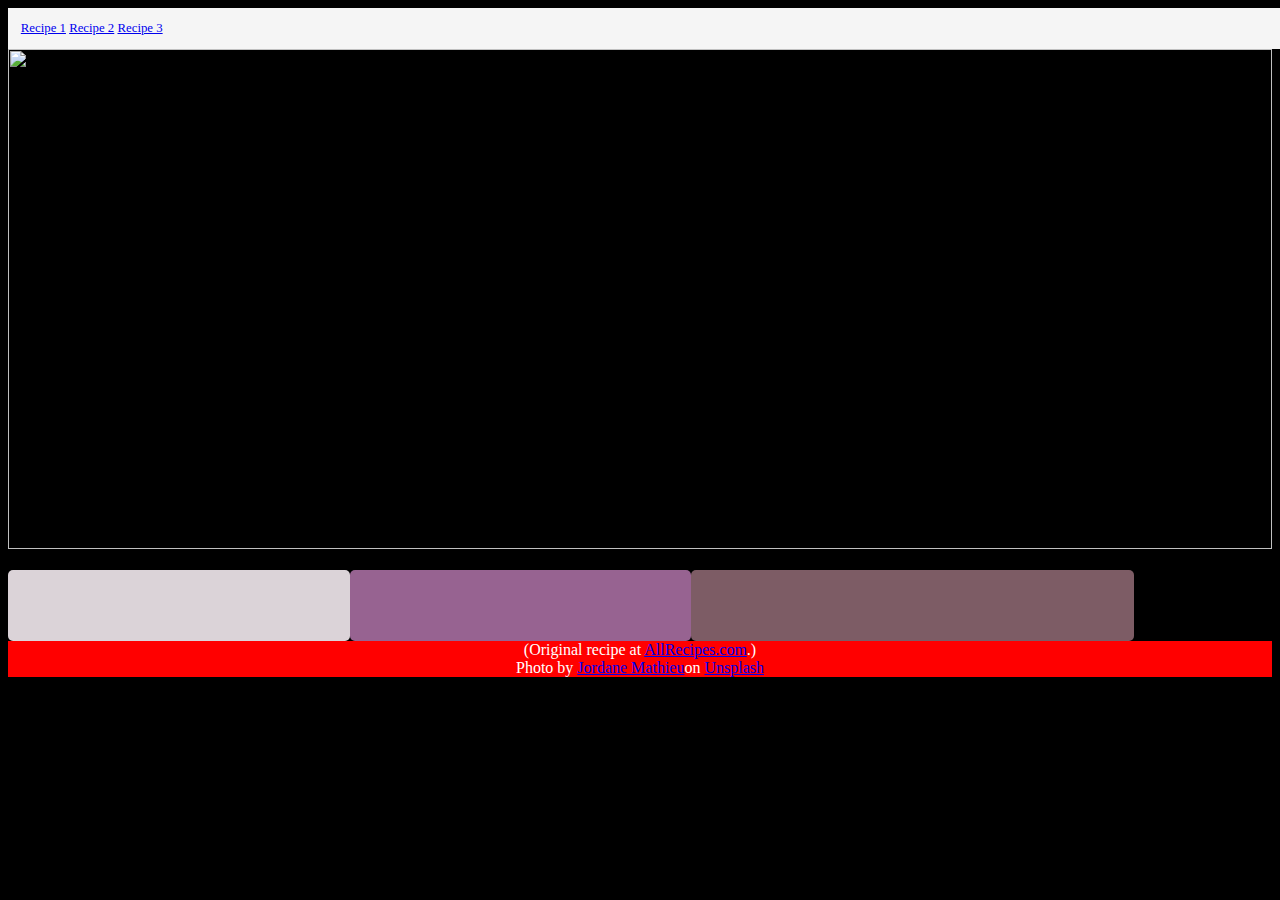
==== index.html @ bf1dd7c9 "PHP recipes" ====
<html>

<head>
  <!-- meta tags and title -->
  <meta charset="UTF-8">
  <meta name="viewport" content="width=device-width, initial-scale=1.0">
  <title>TP8: AJAX+JSON+PHP Recipes</title>
  <!-- external and internal CSS -->
  <link rel="stylesheet" href="style.css" media="all">
  <style>
    /* in-file CSS here */
  </style>
  <!-- external and internal JavaScript -->
  <script src="scripts.js" defer></script>
  <script>
    // in-page JavaScript here
  </script>
</head>

<body>
  
  <div id="nav">
    <a href="#" onclick="RaspberryStreuselTart.displayRecipe();">Recipe 1</a>
    <a href="#">Recipe 2</a>
    <a href="#">Recipe 3</a>
  </div>






  <img class="img-fluid" src=""> <!--https://source.unsplash.com/2nAR96Mil_c --> 
  <h1 id="h1" class="header" onclick="myFunction()">
   
  </h1>
  <h3>
  
  </h3>
  <div id="column1">
  </div>
  <div id="column2">
  </div>
  <div id="column3">
  </div>
        <p id= "headache" >
 
        </p>
  <p id="footer">(Original recipe at <a href="https://www.allrecipes.com/recipe/12361/raspberry-streusel-tart/?internalSource=hub%20recipe&referringContentType=Search">AllRecipes.com</a>.)</p>
  </p>
  <p id="footer"><span>Photo by <a href="https://unsplash.com/@mat_graphik?utm_source=unsplash&amp;utm_medium=referral&amp;utm_content=creditCopyText">Jordane Mathieu</a>on <a href="https://unsplash.com/s/photos/raspberry-streudel?utm_source=unsplash&amp;utm_medium=referral&amp;utm_content=creditCopyText">Unsplash</a></span></p>
</body>

</html>
---- style.css ----
/* ask Tor how to make fixed footer and background black w3 schools not working */ 
body {
  background-color: black;
    
}



#footer,
#headache {
  left: 0;
  bottom: 0;
  width: 100%;
  float: left;
  margin: 0;
  padding: 0;
  background-color: red;
  color: white;
  text-align: center;
  
}

#nav {
  color: black;
  background-color: whitesmoke;
  font-size: 80%;
  width: 100%;
  padding-right: 2vw;
  
}


#h1 {
  color: red;
}

h3 {
  color: white;
  padding: 0;
  position: absolute;
  bottom: 13vw;
  left 0;
}

.list {
  background-color: #D0D6B5;
}

/* these are ingredients, directions, and equipment */

#column1 {
  background-color: #DBD3D8;
  height: 5vh;
  width: 25%;
  float: left;
  border-radius: 5px;
  display: inline-block;
  overflow: hidden;
  
}

#column2 {
  background-color: #976391;
  height: 5vh;
  width: 25%;
  float: left;
  border-radius: 5px;
  display: inline-block;
  overflow: hidden;
}

#column3 {
  background-color: #7D5C65;
  height: 5vh;
  width: 33%;
  float: left;
  border-radius: 5px;
  display: inline-block;
  overflow: hidden;
}

.img-fluid {
  height: 500px;
  width: 100%;
  display: block;
 
}


/* js for list dropdown */


div#column1.iClicked {
  height: auto;
}

div#column2.eClicked {
  height: auto;
}

div#column3.dClicked {
  height: auto;
}








 

/* for mobile */

@media screen and (max-width: 575px) {
  h4 {
    text-color: #B22222;
  }
  div {
    background-color: black;
  }
}

/* below is desktop screen */

@media screen and (min-width: 576px) {
  h1 {
    text-color: #F5F5DC;
  }
  h4 {
    color: black;
  }
}

@media (orientation: portrait) {
  div {
    width: 100vw;
  }
}

@media (orientation: landscape) {
  div {
    display: inline-block;
    float: left;
    width: calc(100vw/3 - 1vw);
    padding: 1vw;
  }
}
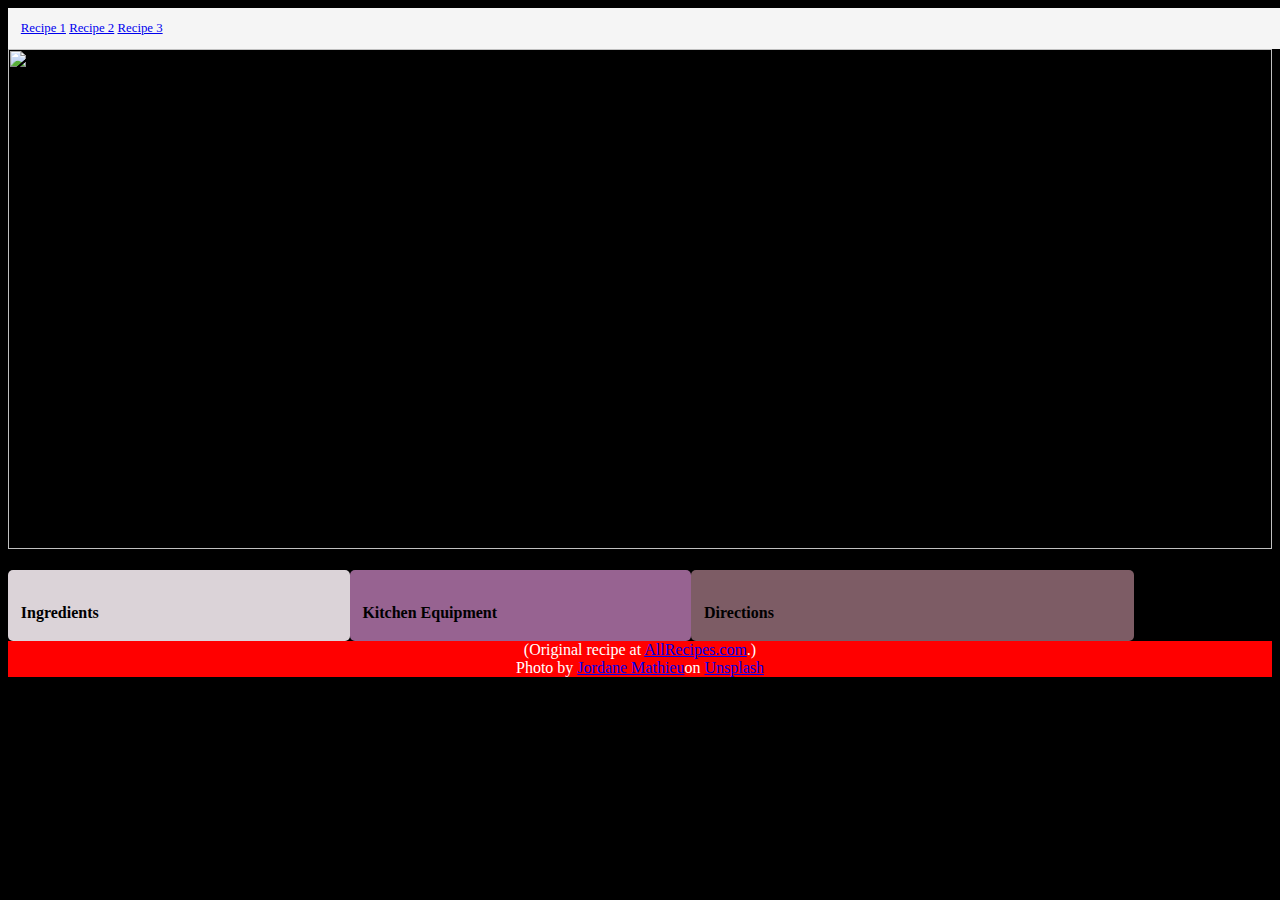
==== commit 53371ed8: "Almost done, fix mistakes" ====
--- a/index.html
+++ b/index.html
@@ -38,10 +38,19 @@
   
   </h3>
   <div id="column1">
+    <h4>Ingredients</h4>
+    <ul>
+    </ul>
   </div>
   <div id="column2">
+    <h4>Kitchen Equipment</h4>
+     <ul>
+    </ul>
   </div>
   <div id="column3">
+    <h4>Directions</h4>
+     <ol>
+    </ol>
   </div>
         <p id= "headache" >
  
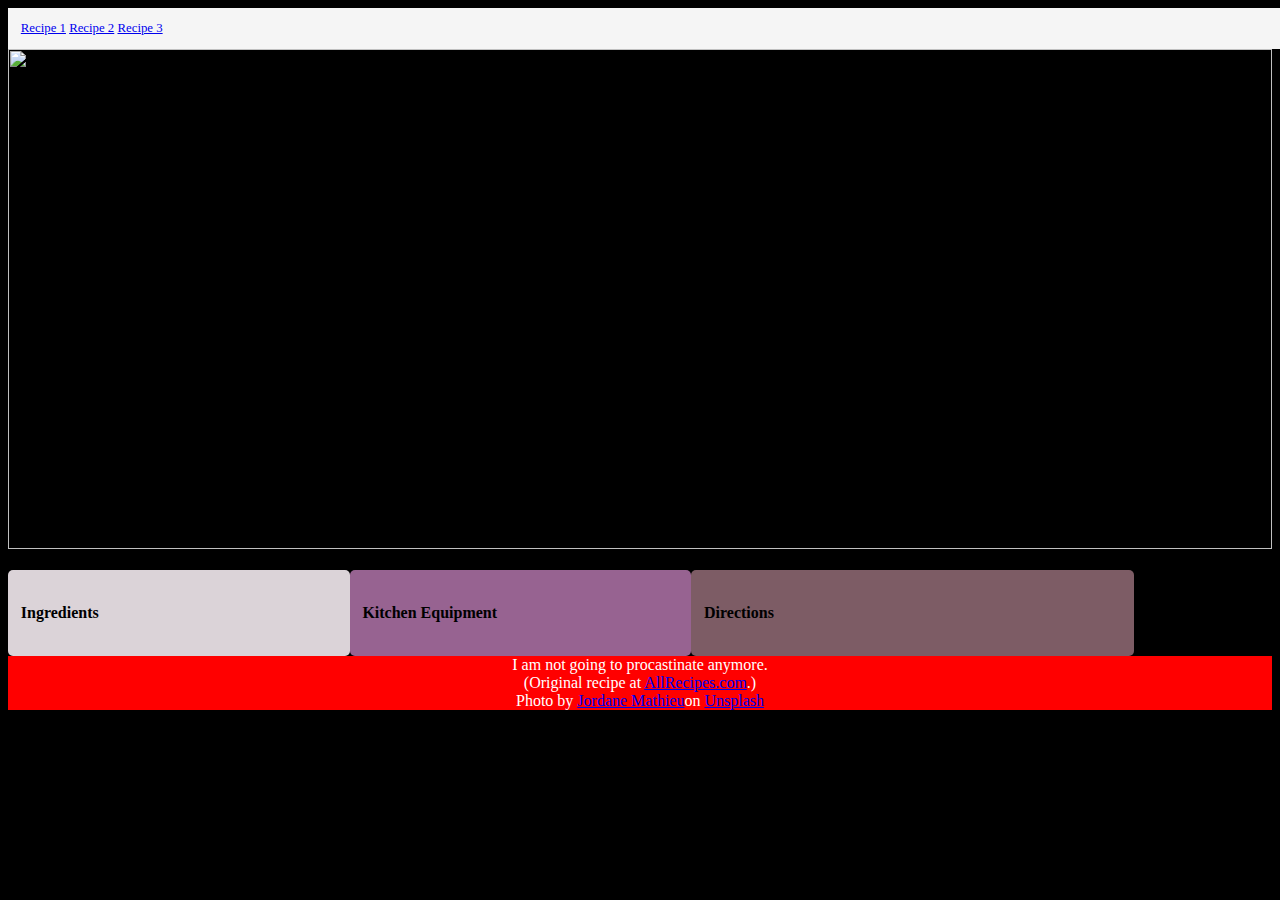
==== commit 4b9f549c: "meeting with tor" ====
--- a/index.html
+++ b/index.html
@@ -37,17 +37,17 @@
   <h3>
   
   </h3>
-  <div id="column1">
+  <div id="ingredients">
     <h4>Ingredients</h4>
     <ul>
     </ul>
   </div>
-  <div id="column2">
+  <div id="equipment">
     <h4>Kitchen Equipment</h4>
      <ul>
     </ul>
   </div>
-  <div id="column3">
+  <div id="directions">
     <h4>Directions</h4>
      <ol>
     </ol>
--- a/style.css
+++ b/style.css
@@ -49,35 +49,35 @@
 
 /* these are ingredients, directions, and equipment */
 
-#column1 {
+#ingredients {
   background-color: #DBD3D8;
-  height: 5vh;
+
   width: 25%;
   float: left;
   border-radius: 5px;
   display: inline-block;
-  overflow: hidden;
+
   
 }
 
-#column2 {
+#equipment {
   background-color: #976391;
-  height: 5vh;
+
   width: 25%;
   float: left;
   border-radius: 5px;
   display: inline-block;
-  overflow: hidden;
+
 }
 
-#column3 {
+#directions {
   background-color: #7D5C65;
-  height: 5vh;
+
   width: 33%;
   float: left;
   border-radius: 5px;
   display: inline-block;
-  overflow: hidden;
+
 }
 
 .img-fluid {
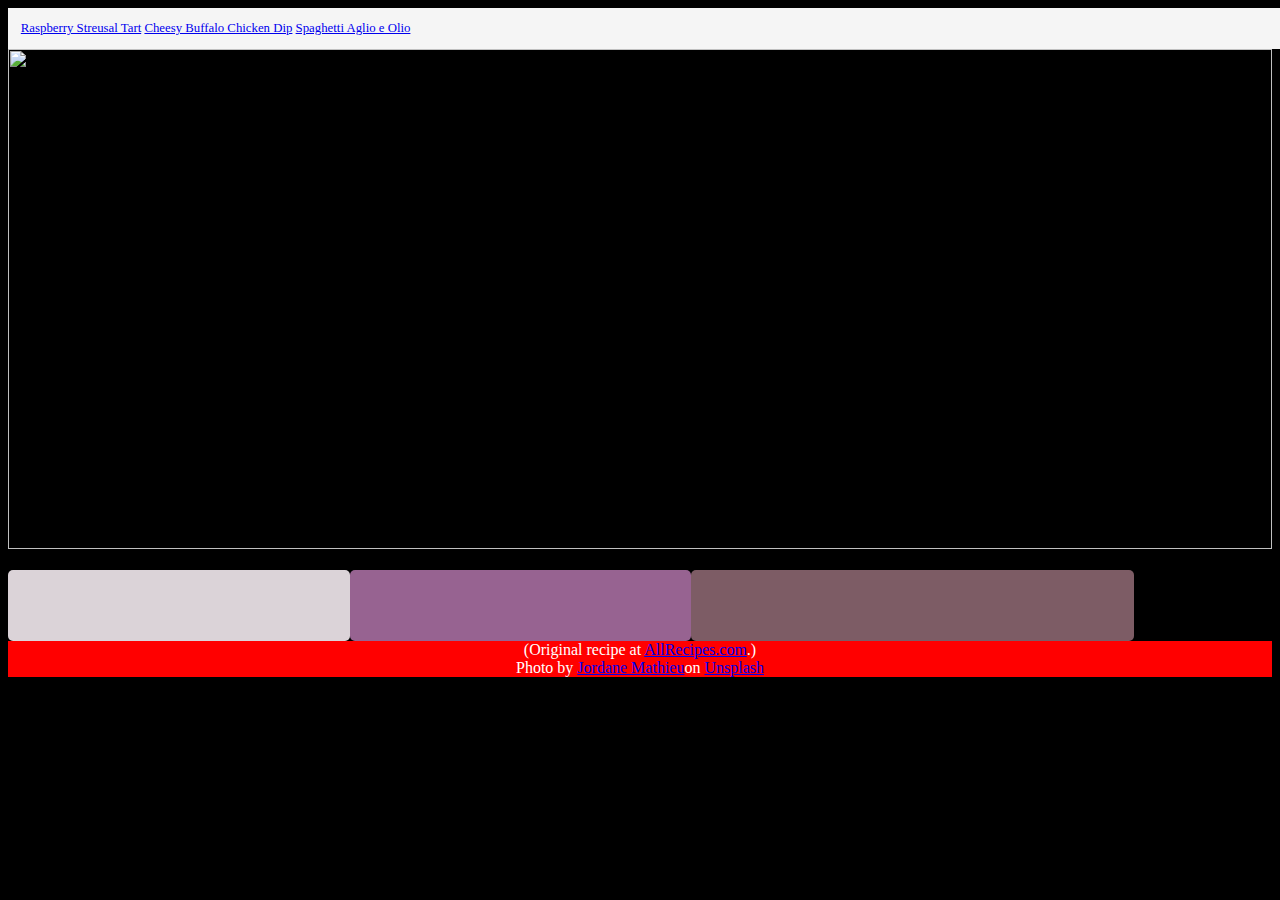
==== commit ee97e227: "added files" ====
--- a/index.html
+++ b/index.html
@@ -4,7 +4,7 @@
   <!-- meta tags and title -->
   <meta charset="UTF-8">
   <meta name="viewport" content="width=device-width, initial-scale=1.0">
-  <title>TP8: AJAX+JSON+PHP Recipes</title>
+  <title>Page Title</title>
   <!-- external and internal CSS -->
   <link rel="stylesheet" href="style.css" media="all">
   <style>
@@ -20,9 +20,9 @@
 <body>
   
   <div id="nav">
-    <a href="#" onclick="RaspberryStreuselTart.displayRecipe();">Recipe 1</a>
-    <a href="#">Recipe 2</a>
-    <a href="#">Recipe 3</a>
+    <a href="#" onclick="RaspberryStreuselTart.displayRecipe();">Raspberry Streusal Tart</a>
+    <a href="#" onclick="chicken.displayRecipe();">Cheesy Buffalo Chicken Dip</a>
+    <a href="#" onclick="pasta.displayRecipe()">Spaghetti Aglio e Olio</a>
   </div>
 
 
@@ -38,19 +38,10 @@
   
   </h3>
   <div id="ingredients">
-    <h4>Ingredients</h4>
-    <ul>
-    </ul>
   </div>
   <div id="equipment">
-    <h4>Kitchen Equipment</h4>
-     <ul>
-    </ul>
   </div>
   <div id="directions">
-    <h4>Directions</h4>
-     <ol>
-    </ol>
   </div>
         <p id= "headache" >
  
--- a/style.css
+++ b/style.css
@@ -51,7 +51,7 @@
 
 #ingredients {
   background-color: #DBD3D8;
-
+ height: 5vh;
   width: 25%;
   float: left;
   border-radius: 5px;
@@ -62,7 +62,7 @@
 
 #equipment {
   background-color: #976391;
-
+ height: 5vh;
   width: 25%;
   float: left;
   border-radius: 5px;
@@ -72,7 +72,7 @@
 
 #directions {
   background-color: #7D5C65;
-
+ height: 5vh;
   width: 33%;
   float: left;
   border-radius: 5px;
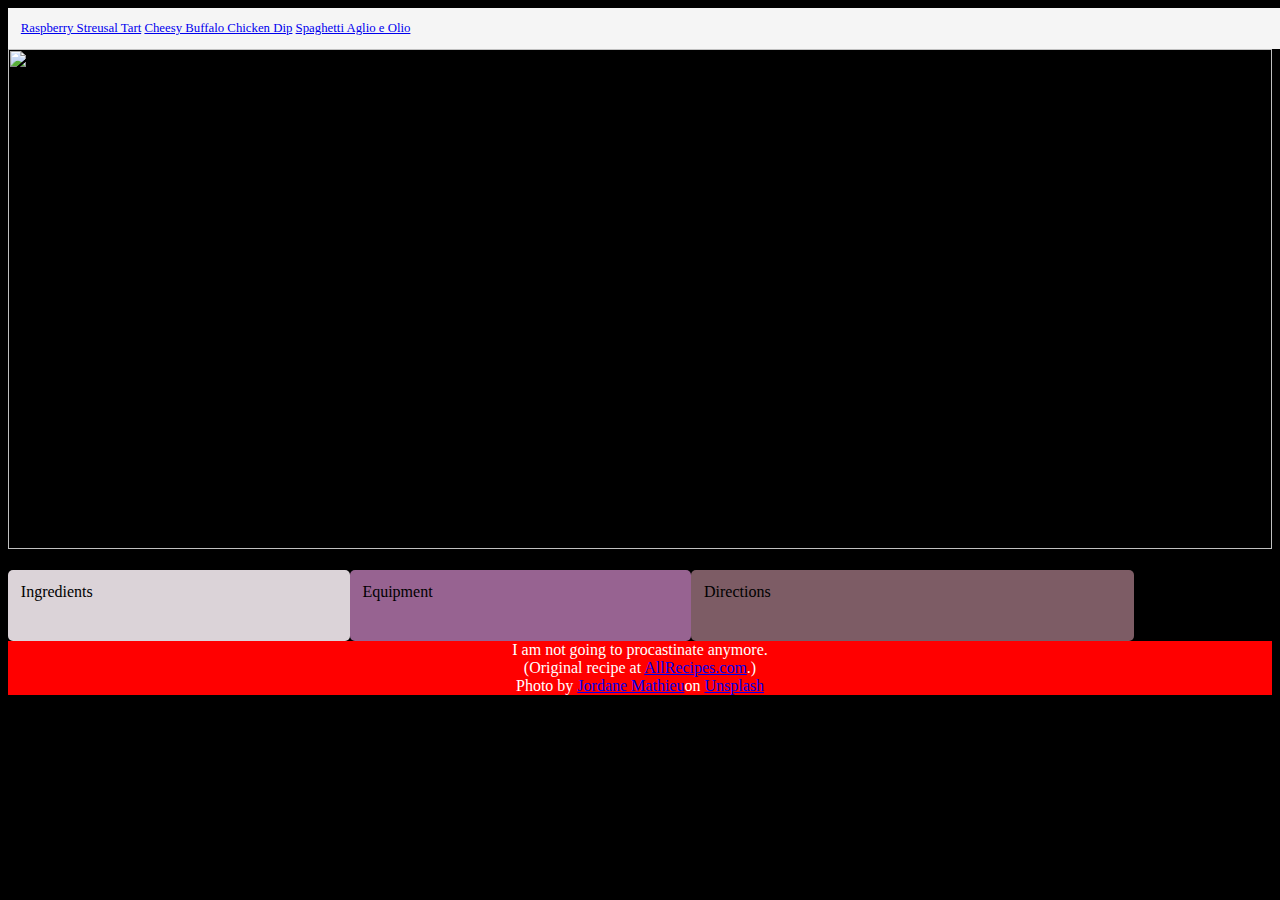
==== commit 53a6bb24: "email corrections, also a bit of make shift troubleshooting" ====
--- a/index.html
+++ b/index.html
@@ -21,8 +21,8 @@
   
   <div id="nav">
     <a href="#" onclick="RaspberryStreuselTart.displayRecipe();">Raspberry Streusal Tart</a>
-    <a href="#" onclick="chicken.displayRecipe();">Cheesy Buffalo Chicken Dip</a>
-    <a href="#" onclick="pasta.displayRecipe()">Spaghetti Aglio e Olio</a>
+    <a href="#" onclick="CheesyBuffaloChickenDip.displayRecipe();">Cheesy Buffalo Chicken Dip</a>
+    <a href="#" onclick="SpaghettiAglioeOlio.displayRecipe()">Spaghetti Aglio e Olio</a>
   </div>
 
 
@@ -35,14 +35,23 @@
    
   </h1>
   <h3>
+ 
+  </h3>
   
-  </h3>
-  <div id="ingredients">
-  </div>
-  <div id="equipment">
-  </div>
-  <div id="directions">
-  </div>
+   <div id="ingredients">
+   Ingredients
+  <ul></ul>
+</div>
+<div id="equipment">
+  Equipment
+  <ul></ul>
+</div>
+<div id="directions">
+  Directions
+  <ol></ol>
+</div>
+ 
+</div>
         <p id= "headache" >
  
         </p>
--- a/style.css
+++ b/style.css
@@ -91,15 +91,15 @@
 /* js for list dropdown */
 
 
-div#column1.iClicked {
+div#ingredients.iClicked {
   height: auto;
 }
 
-div#column2.eClicked {
+div#equipment.eClicked {
   height: auto;
 }
 
-div#column3.dClicked {
+div#directions.dClicked {
   height: auto;
 }
 
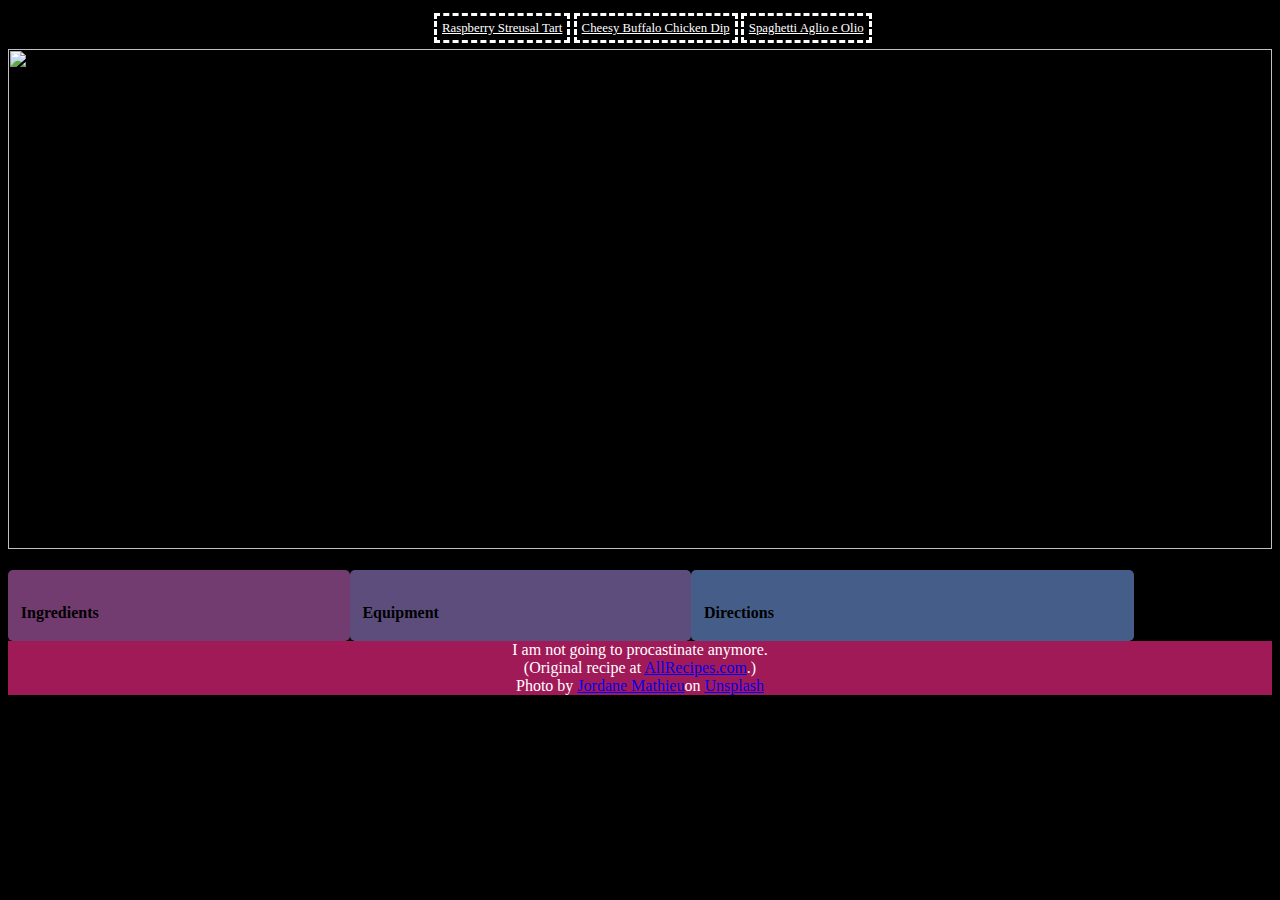
==== commit 2d8f33e9: "added css" ====
--- a/index.html
+++ b/index.html
@@ -38,16 +38,20 @@
  
   </h3>
   
-   <div id="ingredients">
-   Ingredients
+<div id="ingredients">
+  <h4>Ingredients</h4>
   <ul></ul>
 </div>
 <div id="equipment">
-  Equipment
+  <h4>
+    Equipment
+  </h4>
   <ul></ul>
 </div>
 <div id="directions">
-  Directions
+  <h4>
+      Directions
+  </h4>
   <ol></ol>
 </div>
  
--- a/style.css
+++ b/style.css
@@ -15,19 +15,26 @@
   float: left;
   margin: 0;
   padding: 0;
-  background-color: red;
+  background-color: #a01a58;
   color: white;
   text-align: center;
   
 }
 
 #nav {
-  color: black;
-  background-color: whitesmoke;
+  background-color: black;
   font-size: 80%;
   width: 100%;
   padding-right: 2vw;
-  
+  text-align: center;
+}
+
+#nav a {
+  padding: 5px;
+  border-style: dashed;
+  border-color: white;
+  color: white;
+  text-align: center;
 }
 
 
@@ -38,10 +45,9 @@
 h3 {
   color: white;
   padding: 0;
-  position: absolute;
-  bottom: 13vw;
-  left 0;
 }
+
+
 
 .list {
   background-color: #D0D6B5;
@@ -50,7 +56,7 @@
 /* these are ingredients, directions, and equipment */
 
 #ingredients {
-  background-color: #DBD3D8;
+  background-color: #723c70;
  height: 5vh;
   width: 25%;
   float: left;
@@ -61,7 +67,7 @@
 }
 
 #equipment {
-  background-color: #976391;
+  background-color: #5c4d7d;
  height: 5vh;
   width: 25%;
   float: left;
@@ -71,7 +77,7 @@
 }
 
 #directions {
-  background-color: #7D5C65;
+  background-color: #455e89;
  height: 5vh;
   width: 33%;
   float: left;
